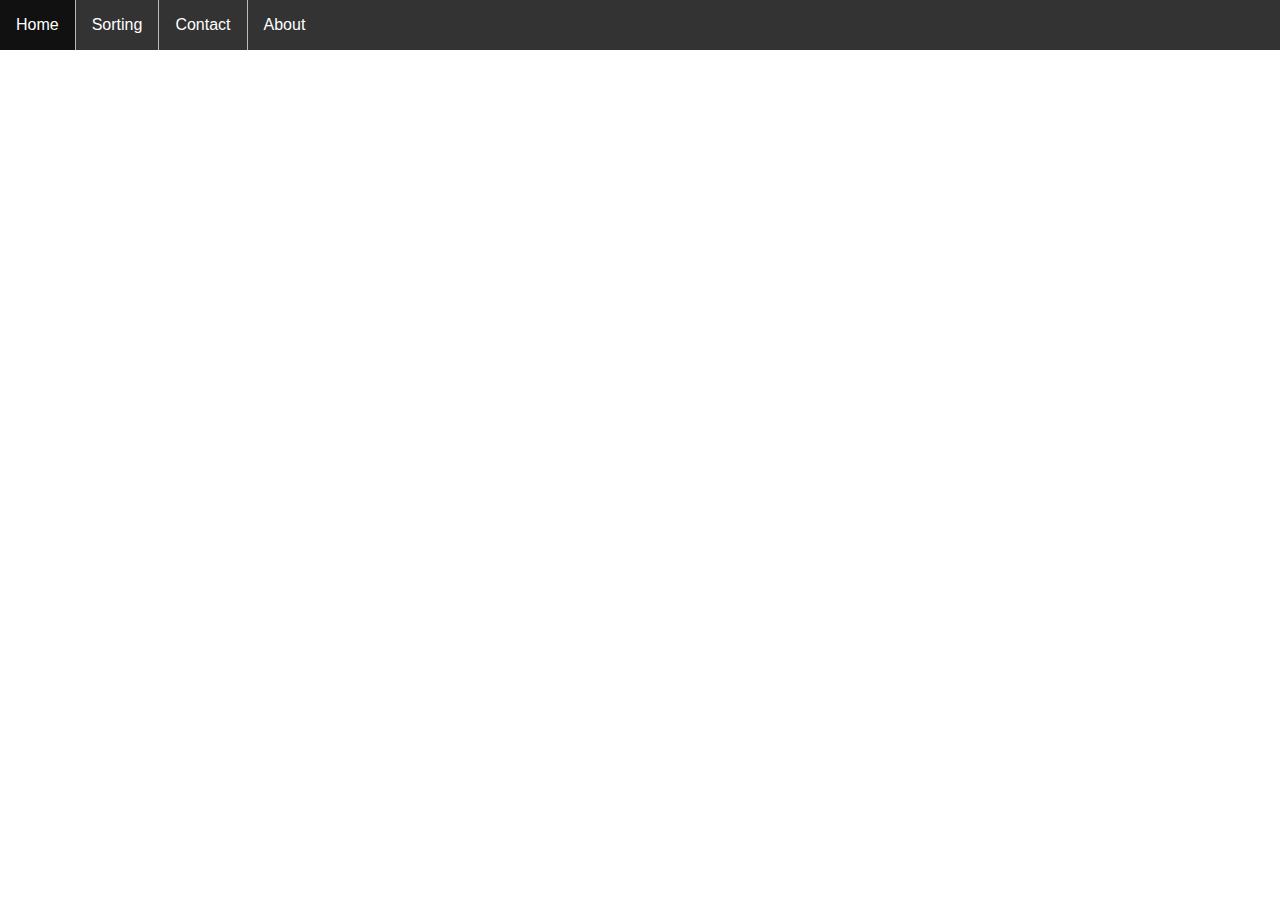
==== templates/index.html @ e527298d "first commit" ====
<!doctype html>
<html class="no-js" lang="">

<head>
  <meta charset="utf-8">
  <title></title>
  <meta name="description" content="">
  <meta name="viewport" content="width=device-width, initial-scale=1">

  <link rel="manifest" href="../site.webmanifest">
  <link rel="apple-touch-icon" href="../icon.png">
  <!-- Place favicon.ico in the root directory -->

  <link rel="stylesheet" href="../css/normalize.css">
  <link rel="stylesheet" href="../css/main.css">
  <link rel="stylesheet" href="../css/app.css">

  <meta name="theme-color" content="#fafafa">
</head>

<body>
  <!--[if IE]>
    <p class="browserupgrade">You are using an <strong>outdated</strong> browser. Please <a href="https://browsehappy.com/">upgrade your browser</a> to improve your experience and security.</p>
  <![endif]-->
  <ul>
    <li><a href="">Home</a></li>
    <li><a href="sorting.html">Sorting</a></li>
    <li><a href="contact.asp">Contact</a></li>
    <li><a href="about.asp">About</a></li>
  </ul>




  <!-- Add your site or application content here -->
  <script src="../js/vendor/modernizr-3.8.0.min.js"></script>
  <script src="https://code.jquery.com/jquery-3.4.1.min.js" integrity="sha256-CSXorXvZcTkaix6Yvo6HppcZGetbYMGWSFlBw8HfCJo=" crossorigin="anonymous"></script>
  <script>window.jQuery || document.write('<script src="../js/vendor/jquery-3.4.1.min.js"><\/script>')</script>
  <script src="../js/plugins.js"></script>
  <script src="../js/main.js"></script>
</body>

</html>
---- css/main.css ----
/*! HTML5 Boilerplate v7.3.0 | MIT License | https://html5boilerplate.com/ */

/* main.css 2.0.0 | MIT License | https://github.com/h5bp/main.css#readme */
/*
 * What follows is the result of much research on cross-browser styling.
 * Credit left inline and big thanks to Nicolas Gallagher, Jonathan Neal,
 * Kroc Camen, and the H5BP dev community and team.
 */

/* ==========================================================================
   Base styles: opinionated defaults
   ========================================================================== */

html {
  color: #222;
  font-size: 1em;
  line-height: 1.4;
}

/*
 * Remove text-shadow in selection highlight:
 * https://twitter.com/miketaylr/status/12228805301
 *
 * Vendor-prefixed and regular ::selection selectors cannot be combined:
 * https://stackoverflow.com/a/16982510/7133471
 *
 * Customize the background color to match your design.
 */

::-moz-selection {
  background: #b3d4fc;
  text-shadow: none;
}

::selection {
  background: #b3d4fc;
  text-shadow: none;
}

/*
 * A better looking default horizontal rule
 */

hr {
  display: block;
  height: 1px;
  border: 0;
  border-top: 1px solid #ccc;
  margin: 1em 0;
  padding: 0;
}

/*
 * Remove the gap between audio, canvas, iframes,
 * images, videos and the bottom of their containers:
 * https://github.com/h5bp/html5-boilerplate/issues/440
 */

audio,
canvas,
iframe,
img,
svg,
video {
  vertical-align: middle;
}

/*
 * Remove default fieldset styles.
 */

fieldset {
  border: 0;
  margin: 0;
  padding: 0;
}

/*
 * Allow only vertical resizing of textareas.
 */

textarea {
  resize: vertical;
}

/* ==========================================================================
   Browser Upgrade Prompt
   ========================================================================== */

.browserupgrade {
  margin: 0.2em 0;
  background: #ccc;
  color: #000;
  padding: 0.2em 0;
}

/* ==========================================================================
   Author's custom styles
   ========================================================================== */

/* ==========================================================================
   Helper classes
   ========================================================================== */

/*
 * Hide visually and from screen readers
 */

.hidden {
  display: none !important;
}

/*
* Hide only visually, but have it available for screen readers:
* https://snook.ca/archives/html_and_css/hiding-content-for-accessibility
*
* 1. For long content, line feeds are not interpreted as spaces and small width
*    causes content to wrap 1 word per line:
*    https://medium.com/@jessebeach/beware-smushed-off-screen-accessible-text-5952a4c2cbfe
*/

.sr-only {
  border: 0;
  clip: rect(0, 0, 0, 0);
  height: 1px;
  margin: -1px;
  overflow: hidden;
  padding: 0;
  position: absolute;
  white-space: nowrap;
  width: 1px;
  /* 1 */
}

/*
* Extends the .sr-only class to allow the element
* to be focusable when navigated to via the keyboard:
* https://www.drupal.org/node/897638
*/

.sr-only.focusable:active,
.sr-only.focusable:focus {
  clip: auto;
  height: auto;
  margin: 0;
  overflow: visible;
  position: static;
  white-space: inherit;
  width: auto;
}

/*
* Hide visually and from screen readers, but maintain layout
*/

.invisible {
  visibility: hidden;
}

/*
* Clearfix: contain floats
*
* For modern browsers
* 1. The space content is one way to avoid an Opera bug when the
*    `contenteditable` attribute is included anywhere else in the document.
*    Otherwise it causes space to appear at the top and bottom of elements
*    that receive the `clearfix` class.
* 2. The use of `table` rather than `block` is only necessary if using
*    `:before` to contain the top-margins of child elements.
*/

.clearfix:before,
.clearfix:after {
  content: " ";
  /* 1 */
  display: table;
  /* 2 */
}

.clearfix:after {
  clear: both;
}

/* ==========================================================================
   EXAMPLE Media Queries for Responsive Design.
   These examples override the primary ('mobile first') styles.
   Modify as content requires.
   ========================================================================== */

@media only screen and (min-width: 35em) {
  /* Style adjustments for viewports that meet the condition */
}

@media print,
  (-webkit-min-device-pixel-ratio: 1.25),
  (min-resolution: 1.25dppx),
  (min-resolution: 120dpi) {
  /* Style adjustments for high resolution devices */
}

/* ==========================================================================
   Print styles.
   Inlined to avoid the additional HTTP request:
   https://www.phpied.com/delay-loading-your-print-css/
   ========================================================================== */

@media print {
  *,
  *:before,
  *:after {
    background: transparent !important;
    color: #000 !important;
    /* Black prints faster */
    box-shadow: none !important;
    text-shadow: none !important;
  }
  a,
  a:visited {
    text-decoration: underline;
  }
  a[href]:after {
    content: " (" attr(href) ")";
  }
  abbr[title]:after {
    content: " (" attr(title) ")";
  }
  /*
     * Don't show links that are fragment identifiers,
     * or use the `javascript:` pseudo protocol
     */
  a[href^="#"]:after,
  a[href^="javascript:"]:after {
    content: "";
  }
  pre {
    white-space: pre-wrap !important;
  }
  pre,
  blockquote {
    border: 1px solid #999;
    page-break-inside: avoid;
  }
  /*
     * Printing Tables:
     * https://web.archive.org/web/20180815150934/http://css-discuss.incutio.com/wiki/Printing_Tables
     */
  thead {
    display: table-header-group;
  }
  tr,
  img {
    page-break-inside: avoid;
  }
  p,
  h2,
  h3 {
    orphans: 3;
    widows: 3;
  }
  h2,
  h3 {
    page-break-after: avoid;
  }
}
---- css/app.css ----
html {
    font-family: sans-serif;
}

body {
    margin: 0;
}

button {
    font: inherit;
    background: cornflowerblue;
    border: 1px solid cornflowerblue;
    color: white;
    cursor: pointer;
    margin: auto;
    padding: .25rem .5rem;
    font-size: 1rem;
    border-radius: .5em;
}

button:focus {
    outline: none;
}

button:hover,
button:active {
    background: #832ee4;
    border-color: #832ee4;
    box-shadow: 2px 2px 2px grey;
}

#control-center {
    border: 2px solid #ccc;
    margin: 1rem;
    padding: .5rem;
}

.button-panel {
    display: flex;
    justify-content: center;
    /*background-color: green;*/
}

ul {
    list-style-type: none;
    margin: 0;
    padding: 0;
    overflow: hidden;
    background-color: #333;
}

li {
    float: left;
    border-right:1px solid #bbb;
}

li:last-child {
    border-right: none;
}

li a {
    display: block;
    color: white;
    text-align: center;
    padding: 14px 16px;
    text-decoration: none;
}

li a:hover:not(.active) {
    background-color: #111;
}

.active {
    background-color: #4CAF50;
}
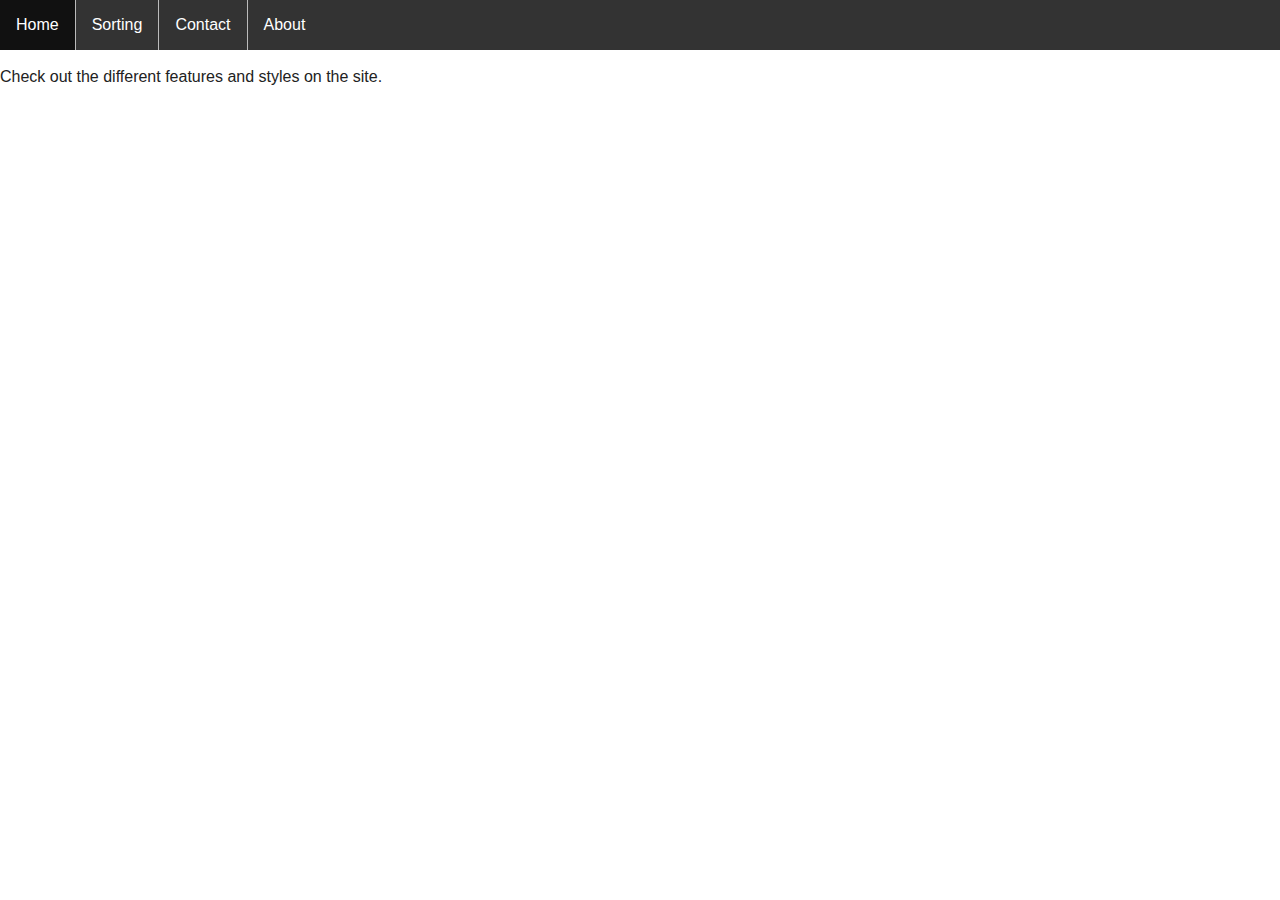
==== commit a9c0e59e: "formatting home page and sorting tab" ====
--- a/templates/index.html
+++ b/templates/index.html
@@ -7,10 +7,6 @@
   <meta name="description" content="">
   <meta name="viewport" content="width=device-width, initial-scale=1">
 
-  <link rel="manifest" href="../site.webmanifest">
-  <link rel="apple-touch-icon" href="../icon.png">
-  <!-- Place favicon.ico in the root directory -->
-
   <link rel="stylesheet" href="../css/normalize.css">
   <link rel="stylesheet" href="../css/main.css">
   <link rel="stylesheet" href="../css/app.css">
@@ -19,25 +15,18 @@
 </head>
 
 <body>
-  <!--[if IE]>
-    <p class="browserupgrade">You are using an <strong>outdated</strong> browser. Please <a href="https://browsehappy.com/">upgrade your browser</a> to improve your experience and security.</p>
-  <![endif]-->
+
   <ul>
-    <li><a href="">Home</a></li>
+    <li><a href="index.html">Home</a></li>
     <li><a href="sorting.html">Sorting</a></li>
     <li><a href="contact.asp">Contact</a></li>
     <li><a href="about.asp">About</a></li>
   </ul>
 
+  <p>
+    Check out the different features and styles on the site.
+  </p>
 
-
-
-  <!-- Add your site or application content here -->
-  <script src="../js/vendor/modernizr-3.8.0.min.js"></script>
-  <script src="https://code.jquery.com/jquery-3.4.1.min.js" integrity="sha256-CSXorXvZcTkaix6Yvo6HppcZGetbYMGWSFlBw8HfCJo=" crossorigin="anonymous"></script>
-  <script>window.jQuery || document.write('<script src="../js/vendor/jquery-3.4.1.min.js"><\/script>')</script>
-  <script src="../js/plugins.js"></script>
-  <script src="../js/main.js"></script>
 </body>
 
 </html>
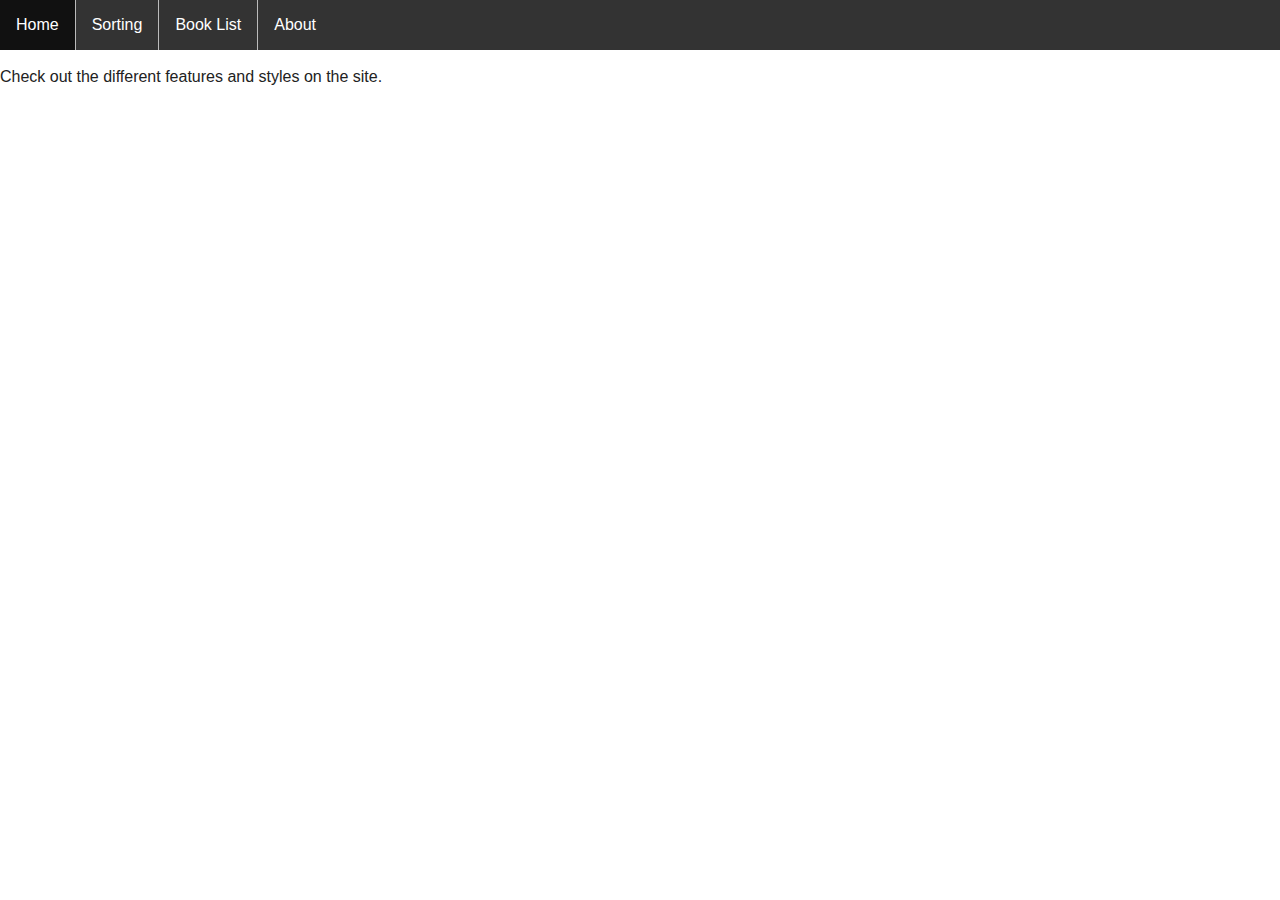
==== commit c81a2c00: "book list" ====
--- a/templates/index.html
+++ b/templates/index.html
@@ -15,18 +15,14 @@
 </head>
 
 <body>
-
   <ul>
     <li><a href="index.html">Home</a></li>
     <li><a href="sorting.html">Sorting</a></li>
-    <li><a href="contact.asp">Contact</a></li>
+    <li><a href="books.html">Book List</a></li>
     <li><a href="about.asp">About</a></li>
   </ul>
-
   <p>
     Check out the different features and styles on the site.
   </p>
-
 </body>
-
 </html>
